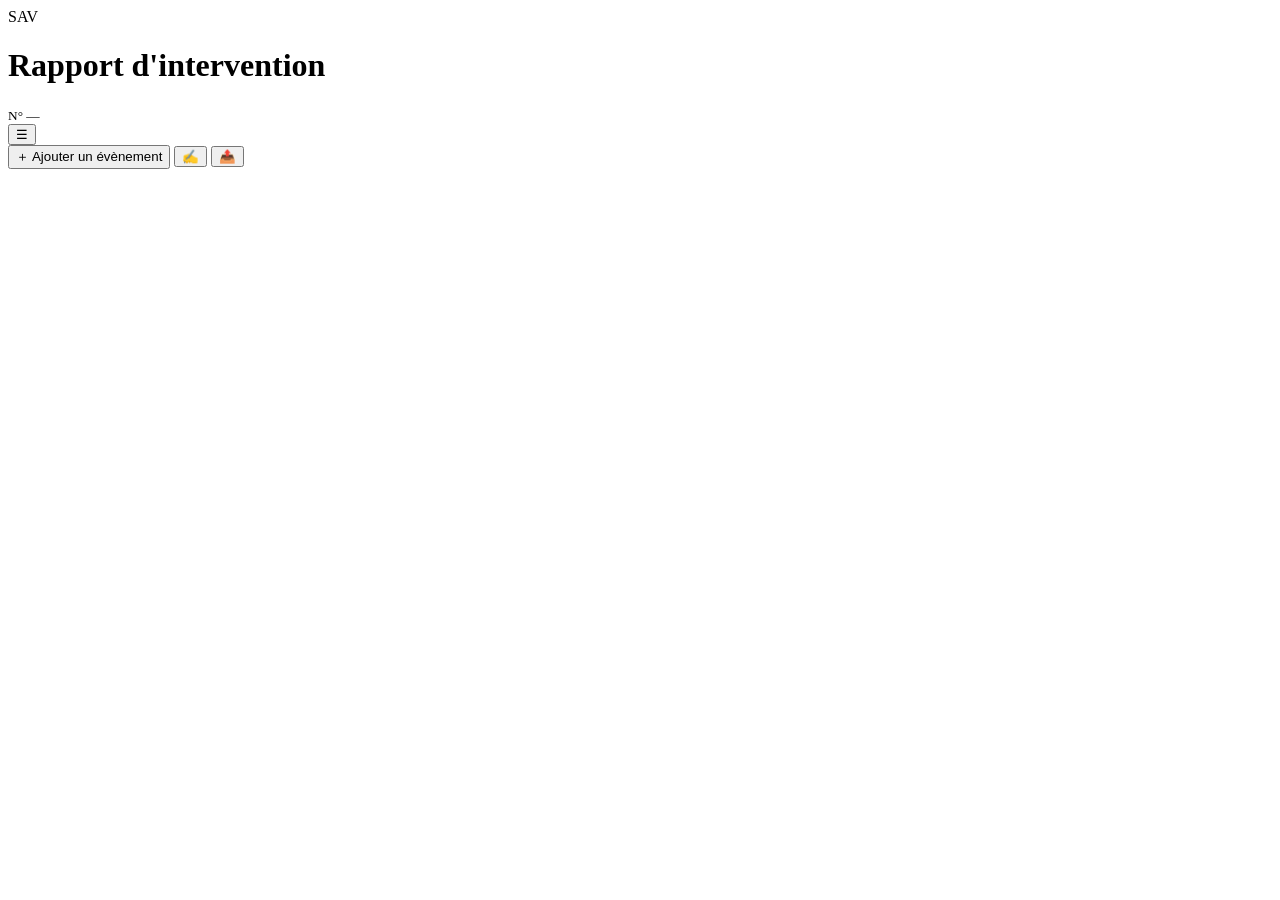
==== app/index.html @ 38710a14 "Add files via upload" ====
<!DOCTYPE html>
<html lang="fr">
<head>
<meta charset="utf-8">
<title>Rapport d'intervention — BFR Systems</title>
<meta name="viewport" content="width=device-width, initial-scale=1, viewport-fit=cover">
<meta name="theme-color" content="#0b3d91">
<meta name="apple-mobile-web-app-capable" content="yes">
<meta name="apple-mobile-web-app-title" content="Rapport SAV">
<meta name="description" content="Saisie, photos annotées, signature client et envoi du rapport d'intervention. Fonctionne hors connexion.">
<!-- Site destiné à l'équipe : hors des moteurs de recherche. -->
<meta name="robots" content="noindex, nofollow">
<style>/*<!--CSS-->*/</style>
</head>
<body>

<header class="topbar">
  <div class="brand">
    <div class="mark" id="brandMark">SAV</div>
    <div style="min-width:0">
      <h1 id="brandName">Rapport d'intervention</h1>
      <small id="hdrNum">N° —</small>
    </div>
  </div>
  <button class="iconbtn" id="btnMenu" aria-label="Menu">☰</button>
</header>

<div class="chrono" id="chronoBarre"></div>

<main>
  <div id="zoneEntete"></div>
  <div id="zoneEvenements"></div>
  <div id="zoneCloture"></div>
</main>

<div class="actionbar">
  <button class="btn principal" id="btnAjouter">＋ Ajouter un évènement</button>
  <button class="btn grey" id="btnSigner">✍️</button>
  <button class="btn or" id="btnSoumettre">📤</button>
</div>

<div id="toast"></div>

<script>/*<!--LANGUES-->*/</script>
<script>/*<!--TRADUCTION-->*/</script>
<script>/*<!--PDF-->*/</script>
<script>/*<!--DOCX-->*/</script>
<script>/*<!--REPORT-->*/</script>
<script>/*<!--ANNOT-->*/</script>
<script>/*<!--WIZARD-->*/</script>
<script>/*<!--LOGO-->*/</script>
<script>/*<!--CLIENTS-->*/</script>
<script>/*<!--APP-->*/</script>
</body>
</html>
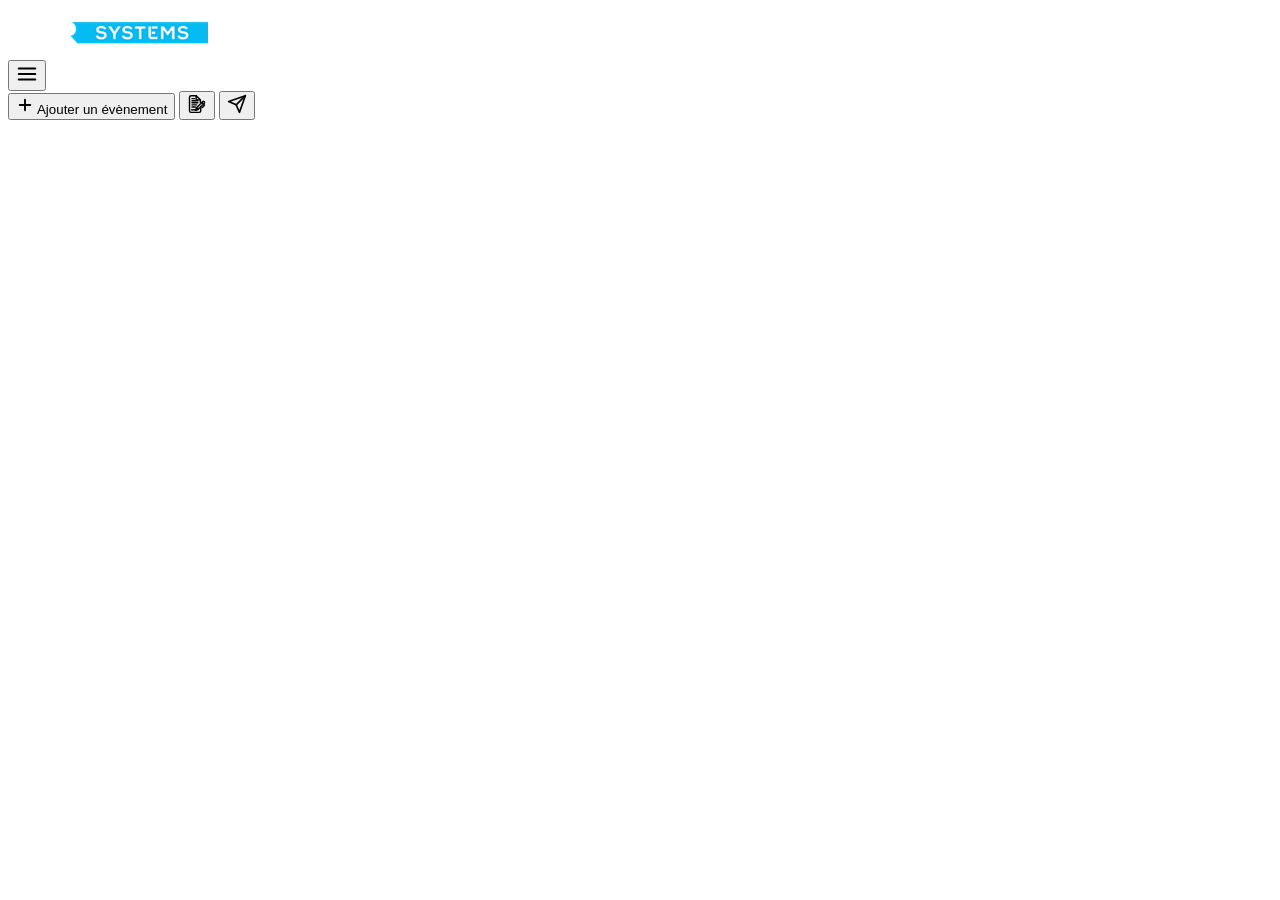
==== commit 8c017b89: "Add files via upload" ====
--- a/app/index.html
+++ b/app/index.html
@@ -4,10 +4,15 @@
 <meta charset="utf-8">
 <title>Rapport d'intervention — BFR Systems</title>
 <meta name="viewport" content="width=device-width, initial-scale=1, viewport-fit=cover">
-<meta name="theme-color" content="#0b3d91">
+<meta name="theme-color" content="#332e72">
+<meta name="color-scheme" content="light">
 <meta name="apple-mobile-web-app-capable" content="yes">
 <meta name="apple-mobile-web-app-title" content="Rapport SAV">
 <meta name="description" content="Saisie, photos annotées, signature client et envoi du rapport d'intervention. Fonctionne hors connexion.">
+<!-- Typographies officielles BFR Systems (Poppins & Open Sans) -->
+<link rel="preconnect" href="https://fonts.googleapis.com">
+<link rel="preconnect" href="https://fonts.gstatic.com" crossorigin>
+<link href="https://fonts.googleapis.com/css2?family=Open+Sans:ital,wght@0,400;0,500;0,600;0,700;1,400&family=Poppins:wght@500;600;700;800&display=swap" rel="stylesheet">
 <!-- Site destiné à l'équipe : hors des moteurs de recherche. -->
 <meta name="robots" content="noindex, nofollow">
 <style>/*<!--CSS-->*/</style>
@@ -16,13 +21,16 @@
 
 <header class="topbar">
   <div class="brand">
-    <div class="mark" id="brandMark">SAV</div>
-    <div style="min-width:0">
-      <h1 id="brandName">Rapport d'intervention</h1>
+    <img src="[data-uri]" alt="BFR SYSTEMS" class="topbar-logo" id="topbarLogo">
+    <div style="display:none" aria-hidden="true">
+      <div class="mark" id="brandMark">SAV</div>
+      <h1 id="brandName">BFR SYSTEMS</h1>
       <small id="hdrNum">N° —</small>
     </div>
   </div>
-  <button class="iconbtn" id="btnMenu" aria-label="Menu">☰</button>
+  <button class="iconbtn" id="btnMenu" aria-label="Menu">
+    <svg class="bfr-ico" viewBox="0 0 24 24" width="22" height="22" fill="none" stroke="currentColor" stroke-width="2.2" stroke-linecap="round"><line x1="3" y1="6" x2="21" y2="6"/><line x1="3" y1="12" x2="21" y2="12"/><line x1="3" y1="18" x2="21" y2="18"/></svg>
+  </button>
 </header>
 
 <div class="chrono" id="chronoBarre"></div>
@@ -34,9 +42,16 @@
 </main>
 
 <div class="actionbar">
-  <button class="btn principal" id="btnAjouter">＋ Ajouter un évènement</button>
-  <button class="btn grey" id="btnSigner">✍️</button>
-  <button class="btn or" id="btnSoumettre">📤</button>
+  <button class="btn principal" id="btnAjouter">
+    <svg class="bfr-ico" viewBox="0 0 24 24" width="18" height="18" fill="none" stroke="currentColor" stroke-width="2.5" stroke-linecap="round"><line x1="12" y1="5" x2="12" y2="19"/><line x1="5" y1="12" x2="19" y2="12"/></svg>
+    <span>Ajouter un évènement</span>
+  </button>
+  <button class="btn grey" id="btnSigner" aria-label="Signer" title="Faire signer le client">
+    <svg class="bfr-ico" viewBox="0 0 24 24" width="20" height="20" fill="none" stroke="currentColor" stroke-width="2" stroke-linecap="round" stroke-linejoin="round"><g stroke-width="1.7"><path d="M11 2H5a2 2 0 0 0-2 2v16a2 2 0 0 0 2 2h9.5a2 2 0 0 0 2-2v-4.5"/><path d="M11 2l5 5"/><path d="M11 2v4.5a.5.5 0 0 0 .5.5H16v3"/><line x1="6" y1="5.5" x2="9" y2="5.5"/><line x1="6" y1="8" x2="13" y2="8"/><line x1="6" y1="10.5" x2="13" y2="10.5"/><line x1="6" y1="13" x2="11.5" y2="13"/><line x1="6" y1="15.5" x2="10" y2="15.5"/><path d="M5.5 19c.8-.9 1.6.9 2.4 0s1.6.9 2.4 0"/><path d="m10.3 19 1.2-2.5 1.9 1.9-2.5 1.2a.4.4 0 0 1-.6-.6z"/><line x1="11.5" y1="16.5" x2="13.4" y2="18.4"/><path d="m11.5 16.5 6.3-6.3 1.9 1.9-6.3 6.3z"/><line x1="17.8" y1="10.2" x2="19.7" y2="12.1"/><path d="m17.8 10.2 1.1-1.1a1.35 1.35 0 0 1 1.9 1.9l-1.1 1.1"/><path d="m19.7 12.1 1.1 1.1a.4.4 0 0 1 0 .6l-2.4 2.4"/></g></svg>
+  </button>
+  <button class="btn or" id="btnSoumettre" aria-label="Transmettre" title="Transmettre le rapport">
+    <svg class="bfr-ico" viewBox="0 0 24 24" width="20" height="20" fill="none" stroke="currentColor" stroke-width="2" stroke-linecap="round" stroke-linejoin="round"><line x1="22" y1="2" x2="11" y2="13"/><polygon points="22 2 15 22 11 13 2 9 22 2"/></svg>
+  </button>
 </div>
 
 <div id="toast"></div>
@@ -47,6 +62,7 @@
 <script>/*<!--DOCX-->*/</script>
 <script>/*<!--REPORT-->*/</script>
 <script>/*<!--ANNOT-->*/</script>
+<script>/*<!--ICONS-->*/</script>
 <script>/*<!--WIZARD-->*/</script>
 <script>/*<!--LOGO-->*/</script>
 <script>/*<!--CLIENTS-->*/</script>
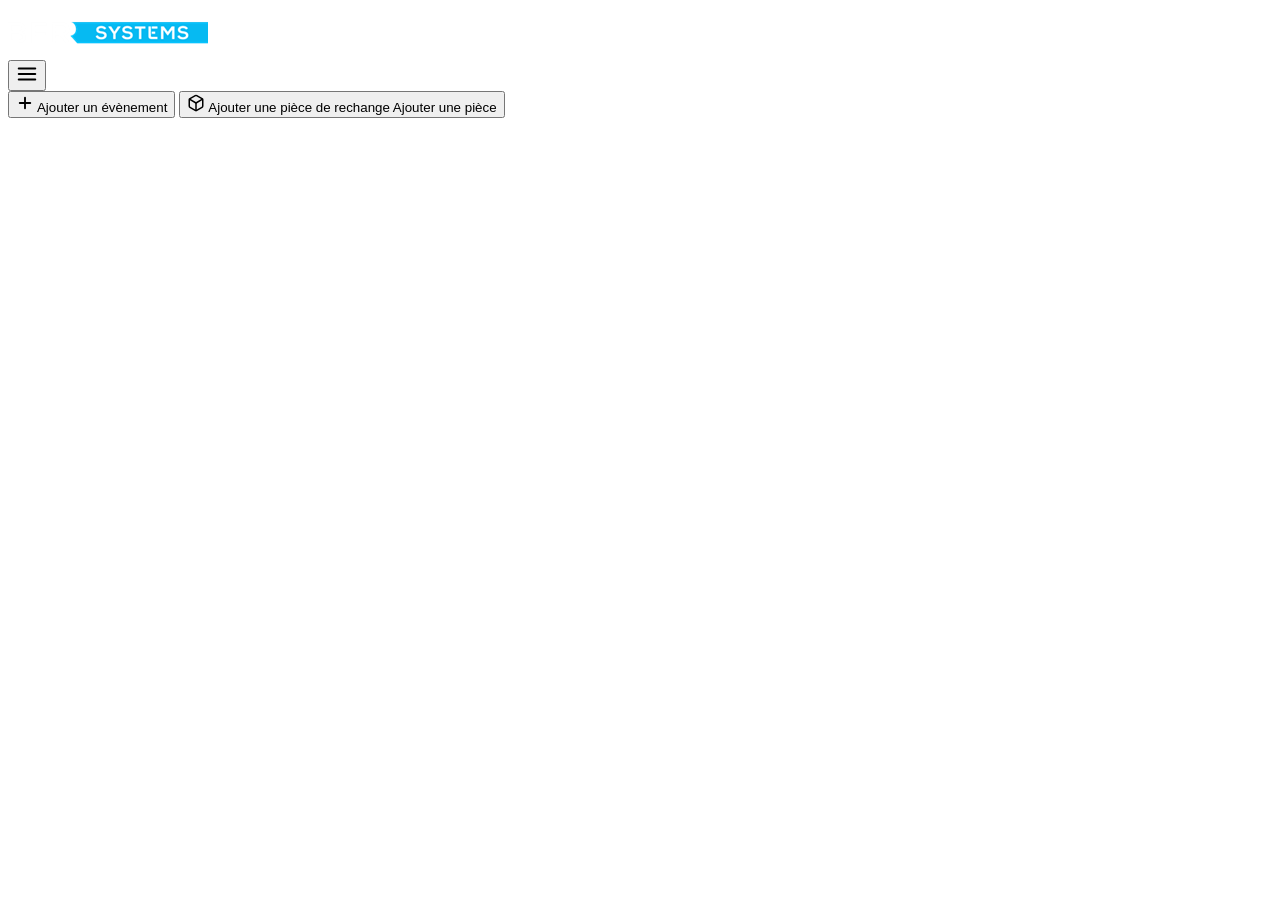
==== commit 2e81144d: "Add files via upload" ====
--- a/app/index.html
+++ b/app/index.html
@@ -42,21 +42,23 @@
 </main>
 
 <div class="actionbar">
-  <button class="btn principal" id="btnAjouter">
+  <button class="btn principal" id="btnAjouter" title="Ajouter un évènement">
     <svg class="bfr-ico" viewBox="0 0 24 24" width="18" height="18" fill="none" stroke="currentColor" stroke-width="2.5" stroke-linecap="round"><line x1="12" y1="5" x2="12" y2="19"/><line x1="5" y1="12" x2="19" y2="12"/></svg>
     <span>Ajouter un évènement</span>
   </button>
-  <button class="btn grey" id="btnSigner" aria-label="Signer" title="Faire signer le client">
-    <svg class="bfr-ico" viewBox="0 0 24 24" width="20" height="20" fill="none" stroke="currentColor" stroke-width="2" stroke-linecap="round" stroke-linejoin="round"><g stroke-width="1.7"><path d="M11 2H5a2 2 0 0 0-2 2v16a2 2 0 0 0 2 2h9.5a2 2 0 0 0 2-2v-4.5"/><path d="M11 2l5 5"/><path d="M11 2v4.5a.5.5 0 0 0 .5.5H16v3"/><line x1="6" y1="5.5" x2="9" y2="5.5"/><line x1="6" y1="8" x2="13" y2="8"/><line x1="6" y1="10.5" x2="13" y2="10.5"/><line x1="6" y1="13" x2="11.5" y2="13"/><line x1="6" y1="15.5" x2="10" y2="15.5"/><path d="M5.5 19c.8-.9 1.6.9 2.4 0s1.6.9 2.4 0"/><path d="m10.3 19 1.2-2.5 1.9 1.9-2.5 1.2a.4.4 0 0 1-.6-.6z"/><line x1="11.5" y1="16.5" x2="13.4" y2="18.4"/><path d="m11.5 16.5 6.3-6.3 1.9 1.9-6.3 6.3z"/><line x1="17.8" y1="10.2" x2="19.7" y2="12.1"/><path d="m17.8 10.2 1.1-1.1a1.35 1.35 0 0 1 1.9 1.9l-1.1 1.1"/><path d="m19.7 12.1 1.1 1.1a.4.4 0 0 1 0 .6l-2.4 2.4"/></g></svg>
-  </button>
-  <button class="btn or" id="btnSoumettre" aria-label="Transmettre" title="Transmettre le rapport">
-    <svg class="bfr-ico" viewBox="0 0 24 24" width="20" height="20" fill="none" stroke="currentColor" stroke-width="2" stroke-linecap="round" stroke-linejoin="round"><line x1="22" y1="2" x2="11" y2="13"/><polygon points="22 2 15 22 11 13 2 9 22 2"/></svg>
+  <button class="btn second" id="btnAjouterPiece" title="Ajouter une pièce de rechange">
+    <svg class="bfr-ico" viewBox="0 0 24 24" width="18" height="18" fill="none" stroke="currentColor" stroke-width="2" stroke-linecap="round" stroke-linejoin="round"><path d="M21 16V8a2 2 0 0 0-1-1.73l-7-4a2 2 0 0 0-2 0l-7 4A2 2 0 0 0 3 8v8a2 2 0 0 0 1 1.73l7 4a2 2 0 0 0 2 0l7-4A2 2 0 0 0 21 16z"/><polyline points="3.27 6.96 12 12.01 20.73 6.96"/><line x1="12" y1="22.08" x2="12" y2="12"/></svg>
+    <span class="texte-long">Ajouter une pièce de rechange</span>
+    <span class="texte-court">Ajouter une pièce</span>
   </button>
 </div>
 
 <div id="toast"></div>
 
 <script>/*<!--LANGUES-->*/</script>
+<script>/*<!--CORRECTEUR-->*/</script>
+<script>/*<!--GLOSSAIRE-->*/</script>
+<script>/*<!--BERGAMOT-->*/</script>
 <script>/*<!--TRADUCTION-->*/</script>
 <script>/*<!--PDF-->*/</script>
 <script>/*<!--DOCX-->*/</script>
@@ -65,6 +67,7 @@
 <script>/*<!--ICONS-->*/</script>
 <script>/*<!--WIZARD-->*/</script>
 <script>/*<!--LOGO-->*/</script>
+<script>/*<!--ICONES_DATA-->*/</script>
 <script>/*<!--CLIENTS-->*/</script>
 <script>/*<!--APP-->*/</script>
 </body>
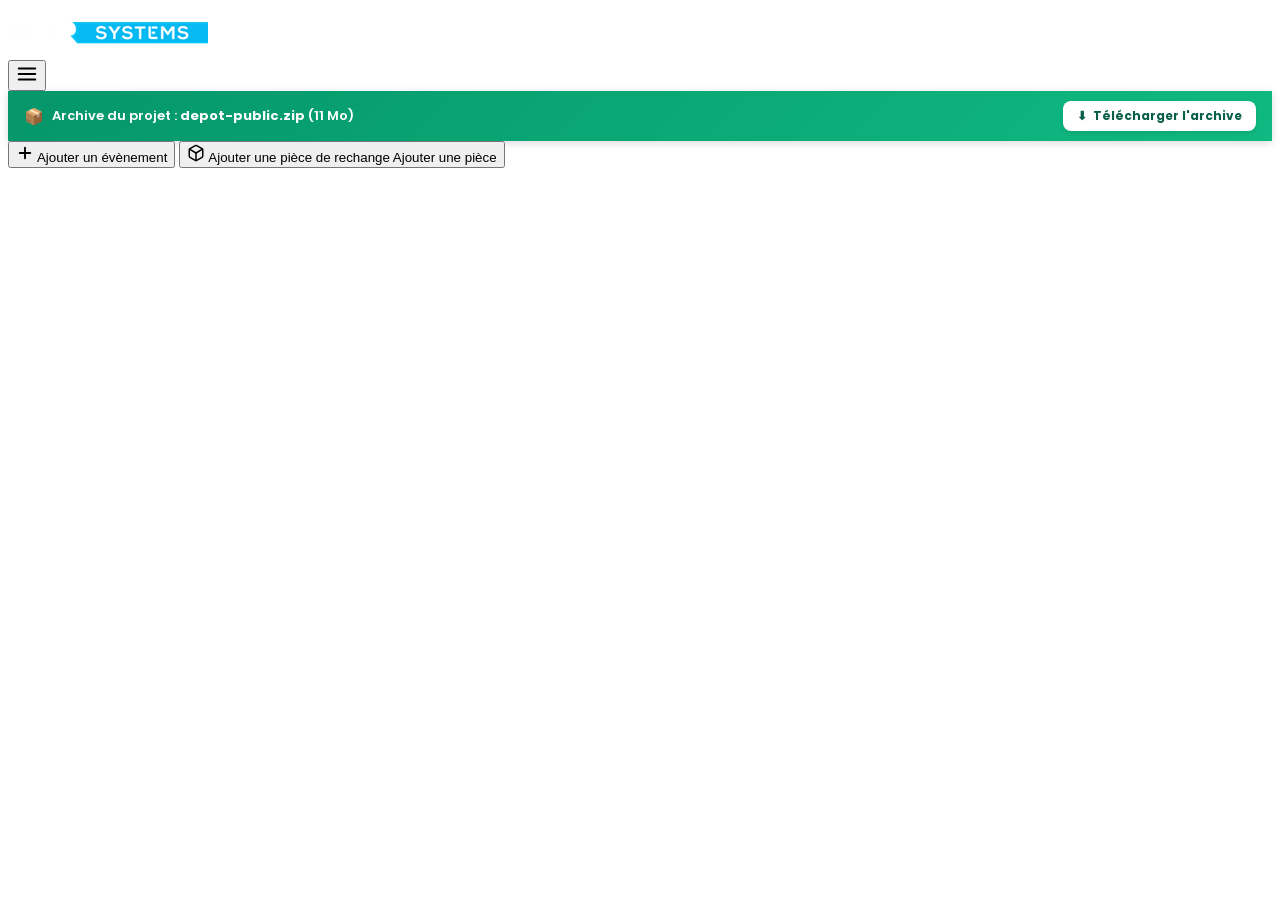
==== commit c028c9b9: "Add files via upload" ====
--- a/app/index.html
+++ b/app/index.html
@@ -32,6 +32,16 @@
     <svg class="bfr-ico" viewBox="0 0 24 24" width="22" height="22" fill="none" stroke="currentColor" stroke-width="2.2" stroke-linecap="round"><line x1="3" y1="6" x2="21" y2="6"/><line x1="3" y1="12" x2="21" y2="12"/><line x1="3" y1="18" x2="21" y2="18"/></svg>
   </button>
 </header>
+
+<aside class="top-archive-banner" style="background:linear-gradient(135deg, #059669 0%, #10b981 100%);color:#ffffff;padding:10px 16px;display:flex;align-items:center;justify-content:space-between;gap:12px;font-family:'Poppins',sans-serif;box-shadow:0 2px 8px rgba(0,0,0,0.15)">
+  <div style="display:flex;align-items:center;gap:8px;font-size:13px;font-weight:600">
+    <span style="font-size:16px">📦</span>
+    <span>Archive du projet : <strong>depot-public.zip</strong> (11 Mo)</span>
+  </div>
+  <a href="depot-public.zip" download="depot-public.zip" style="background:#ffffff;color:#065f46;padding:6px 14px;border-radius:8px;font-weight:700;font-size:12px;text-decoration:none;box-shadow:0 2px 4px rgba(0,0,0,0.1);display:inline-flex;align-items:center;gap:6px">
+    <span>⬇</span> Télécharger l'archive
+  </a>
+</aside>
 
 <div class="chrono" id="chronoBarre"></div>
 
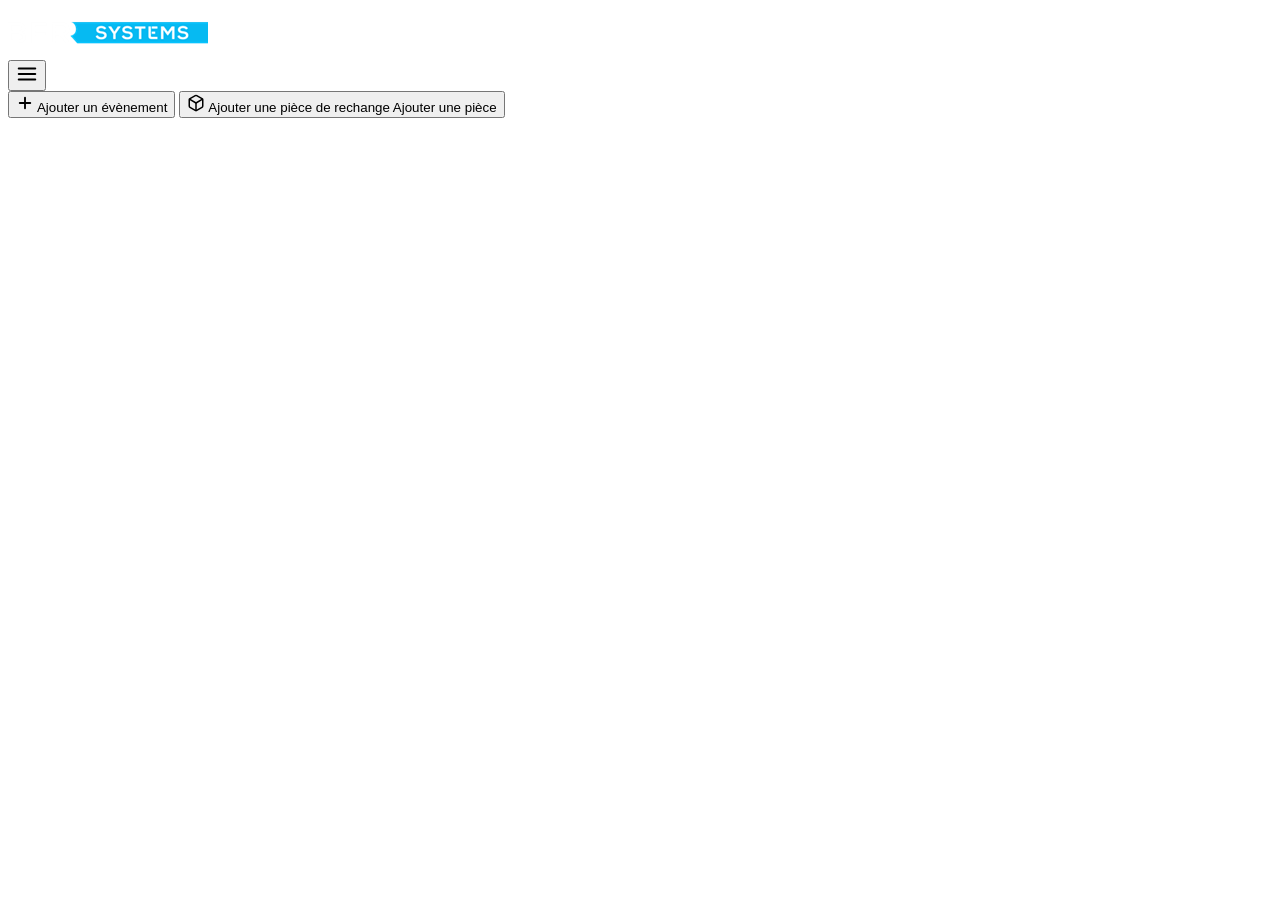
==== commit b92c480f: "Add files via upload" ====
--- a/app/index.html
+++ b/app/index.html
@@ -32,16 +32,6 @@
     <svg class="bfr-ico" viewBox="0 0 24 24" width="22" height="22" fill="none" stroke="currentColor" stroke-width="2.2" stroke-linecap="round"><line x1="3" y1="6" x2="21" y2="6"/><line x1="3" y1="12" x2="21" y2="12"/><line x1="3" y1="18" x2="21" y2="18"/></svg>
   </button>
 </header>
-
-<aside class="top-archive-banner" style="background:linear-gradient(135deg, #059669 0%, #10b981 100%);color:#ffffff;padding:10px 16px;display:flex;align-items:center;justify-content:space-between;gap:12px;font-family:'Poppins',sans-serif;box-shadow:0 2px 8px rgba(0,0,0,0.15)">
-  <div style="display:flex;align-items:center;gap:8px;font-size:13px;font-weight:600">
-    <span style="font-size:16px">📦</span>
-    <span>Archive du projet : <strong>depot-public.zip</strong> (11 Mo)</span>
-  </div>
-  <a href="depot-public.zip" download="depot-public.zip" style="background:#ffffff;color:#065f46;padding:6px 14px;border-radius:8px;font-weight:700;font-size:12px;text-decoration:none;box-shadow:0 2px 4px rgba(0,0,0,0.1);display:inline-flex;align-items:center;gap:6px">
-    <span>⬇</span> Télécharger l'archive
-  </a>
-</aside>
 
 <div class="chrono" id="chronoBarre"></div>
 
